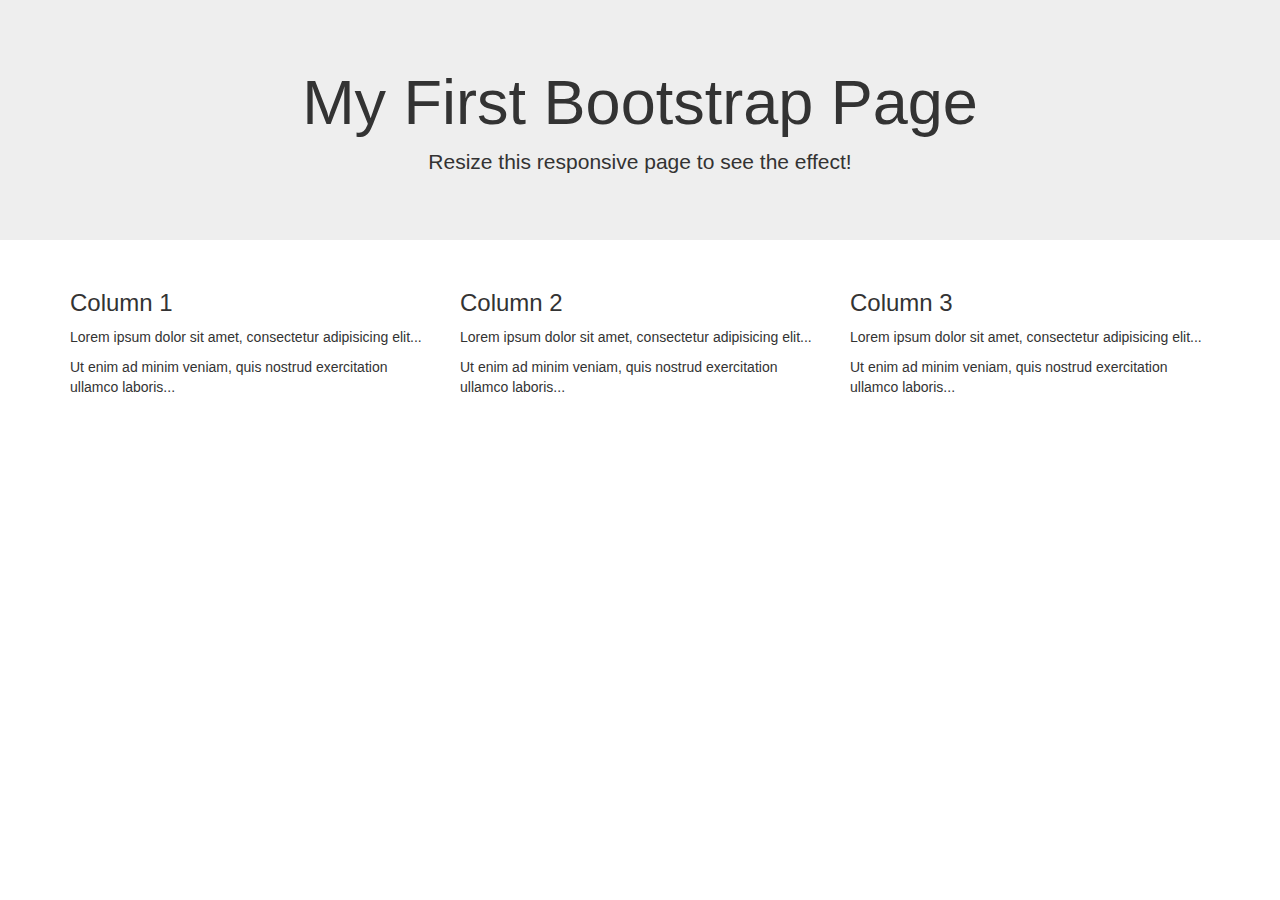
==== views/templates/page-home-page/index.html @ 547ae323 "add css to page" ====
<!DOCTYPE html>
<html lang="en">
<head>
  <title>Bootstrap Example</title>
  <meta charset="utf-8">
  <meta name="viewport" content="width=device-width, initial-scale=1">
  <link rel="stylesheet" href="https://maxcdn.bootstrapcdn.com/bootstrap/3.4.1/css/bootstrap.min.css">
  <script src="https://ajax.googleapis.com/ajax/libs/jquery/3.7.1/jquery.min.js"></script>
  <script src="https://maxcdn.bootstrapcdn.com/bootstrap/3.4.1/js/bootstrap.min.js"></script>
</head>
<body>

<div class="jumbotron text-center">
  <h1>My First Bootstrap Page</h1>
  <p>Resize this responsive page to see the effect!</p> 
</div>
  
<div class="container">
  <div class="row">
    <div class="col-sm-4">
      <h3>Column 1</h3>
      <p>Lorem ipsum dolor sit amet, consectetur adipisicing elit...</p>
      <p>Ut enim ad minim veniam, quis nostrud exercitation ullamco laboris...</p>
    </div>
    <div class="col-sm-4">
      <h3>Column 2</h3>
      <p>Lorem ipsum dolor sit amet, consectetur adipisicing elit...</p>
      <p>Ut enim ad minim veniam, quis nostrud exercitation ullamco laboris...</p>
    </div>
    <div class="col-sm-4">
      <h3>Column 3</h3>        
      <p>Lorem ipsum dolor sit amet, consectetur adipisicing elit...</p>
      <p>Ut enim ad minim veniam, quis nostrud exercitation ullamco laboris...</p>
    </div>
  </div>
</div>

</body>
</html>
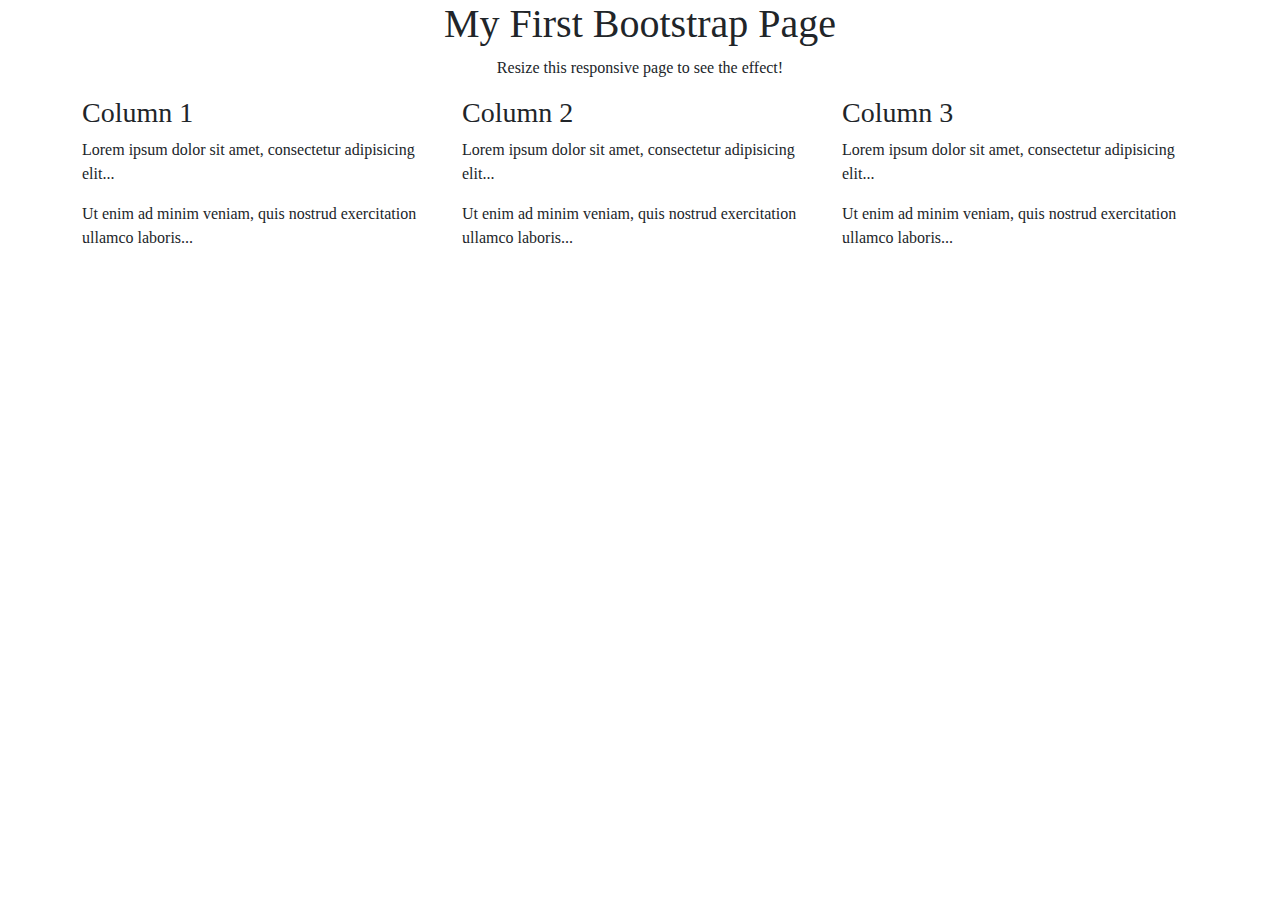
==== commit e570c569: "setup page" ====
--- a/views/templates/page-home-page/index.html
+++ b/views/templates/page-home-page/index.html
@@ -1,12 +1,27 @@
 <!DOCTYPE html>
 <html lang="en">
 <head>
-  <title>Bootstrap Example</title>
+  <title>LearnWeb 101</title>
   <meta charset="utf-8">
   <meta name="viewport" content="width=device-width, initial-scale=1">
-  <link rel="stylesheet" href="https://maxcdn.bootstrapcdn.com/bootstrap/3.4.1/css/bootstrap.min.css">
+  <!--begin::Fonts-->
+  <link rel="preconnect" href="https://fonts.googleapis.com">
+  <link rel="preconnect" href="https://fonts.gstatic.com" crossorigin>
+  <!--end::Fonts-->
+  <link href="https://cdn.jsdelivr.net/npm/bootstrap@5.3.3/dist/css/bootstrap.min.css" rel="stylesheet"
+    integrity="sha384-QWTKZyjpPEjISv5WaRU9OFeRpok6YctnYmDr5pNlyT2bRjXh0JMhjY6hW+ALEwIH" crossorigin="anonymous">
+  <!-- common css page -->
+  <link rel="stylesheet" href="../index.css">
+  <link rel="stylesheet" href="./assets//css/index.css">
+  <!-- end common css page -->
+
+  <!-- common js page -->
   <script src="https://ajax.googleapis.com/ajax/libs/jquery/3.7.1/jquery.min.js"></script>
-  <script src="https://maxcdn.bootstrapcdn.com/bootstrap/3.4.1/js/bootstrap.min.js"></script>
+  <script src="https://cdn.jsdelivr.net/npm/bootstrap@5.3.3/dist/js/bootstrap.bundle.min.js"
+    integrity="sha384-YvpcrYf0tY3lHB60NNkmXc5s9fDVZLESaAA55NDzOxhy9GkcIdslK1eN7N6jIeHz"
+    crossorigin="anonymous"></script>
+  <script src="./assets/js/index.js"></script>
+  <!-- end common js page -->
 </head>
 <body>
 
--- a/views/templates/index.css
+++ b/views/templates/index.css
@@ -0,0 +1,9 @@
+.btn-page-primary {
+    background-color: #32dfd2;
+    border-radius: 5px;
+    width: 100px;
+    font-weight: 500;
+}
+body {
+    font-family: "Times New Roman", serif;
+}